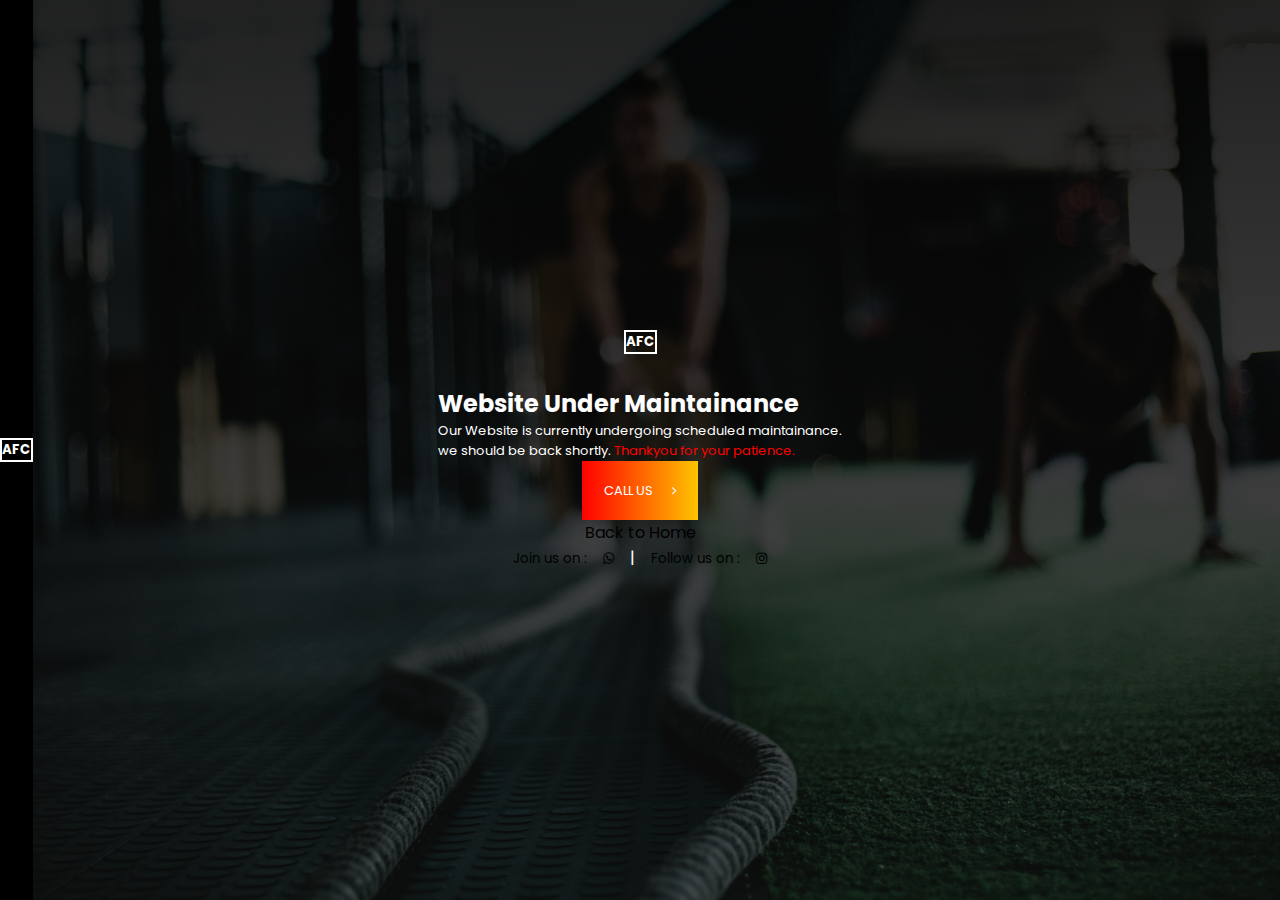
==== comingsoon.html @ 2c833a41 "Add files via upload" ====
<!DOCTYPE html>
<html lang="en">

<head>
  <meta charset="UTF-8">
  <meta http-equiv="X-UA-Compatible" content="IE=edge">
  <meta name="viewport" content="width=device-width, initial-scale=1.0">
  <title>Anni Fitness Club | AFC</title>
  <link rel="shortcut icon" href="./images/logo.png" type="image/x-icon">
  <link href="https://cdn.jsdelivr.net/npm/bootstrap@5.0.1/dist/css/bootstrap.min.css" rel="stylesheet"
    integrity="sha384-+0n0xVW2eSR5OomGNYDnhzAbDsOXxcvSN1TPprVMTNDbiYZCxYbOOl7+AMvyTG2x" crossorigin="anonymous">
  <link rel="stylesheet" href="https://cdnjs.cloudflare.com/ajax/libs/font-awesome/4.7.0/css/font-awesome.min.css">
  <link rel="stylesheet" href="style.css">
  <link rel="stylesheet" href="responsive.css">

</head>

<body>
  <div class="col-12 loading">
    <h5 class="p-2">AFC</h5>

</div>
  <div class="container-fluid">
      <div class="row">
          <div class="col-12 comingsoon ">
            <h5 class="p-2">AFC</h5>
            <div class="">
                
              <h2 class="text-center mt-3" >Website Under Maintainance</h1>
              <p class="text-light text-center mt-3" style="font-size: small;" >Our Website is currently undergoing scheduled maintainance. <br> we should be back shortly. <span>Thankyou for your patience.</span></p>  
            </div>
              <a href="tel:8602737083" class="a"> <button class="btnwidth mt-3">Call Us <i class=" fa fa-angle-right"></i>
              </a>
              </button>
            <a href="index.html" class="text-light mt-4">  Back to Home</a>

              <p class="mt-5">
            <a href="" class=" text-light "><small>Join us on : &nbsp;&nbsp; <i class="fa fa-whatsapp"></i> </small></a> &nbsp;&nbsp; | &nbsp;&nbsp;
            <a href="" class=" text-light "><small>Follow us on : &nbsp;&nbsp; <i class="fa fa-instagram"></i> </small></a>
        </p>
          </div>
      </div>
    </div>


  <script src="https://ajax.googleapis.com/ajax/libs/jquery/3.5.1/jquery.min.js"></script>
  <script src="https://cdn.jsdelivr.net/npm/bootstrap@5.0.1/dist/js/bootstrap.bundle.min.js"
    integrity="sha384-gtEjrD/SeCtmISkJkNUaaKMoLD0//ElJ19smozuHV6z3Iehds+3Ulb9Bn9Plx0x4"
    crossorigin="anonymous"></script>
  <script src="script.js"></script>
</body>

</html>
---- style.css ----
@import url('https://fonts.googleapis.com/css2?family=Poppins:ital,wght@0,100;0,200;0,300;0,400;0,500;0,600;0,700;0,800;0,900;1,100;1,200;1,300;1,400;1,500;1,600;1,700;1,800;1,900&display=swap');

*{
    margin: 0;
    padding: 0;
    box-sizing: border-box;
    font-family: 'Poppins', sans-serif;
    
}

a{
    text-decoration: none;
    color: black;
}
.loading{
    
    position: fixed;
    height: 100vh;
    background: black;
    z-index: 9999;
    color: white;
    display: flex;
    justify-content: center;
    align-items: center;
}
.loading h5{
    border: 2px solid white;
    animation: loading 1s ease 0s infinite alternate-reverse forwards;
} 
@keyframes loading{
        from{
            transform: rotate(0deg);
        }
        to{
            transform: rotate(360deg);
        }
} 

.nav{
    position: fixed;
    z-index: 999;
    background-color: rgba(0, 0, 0, 0.747);
}
.navbar{
    height: 12vh;
    display: flex;
    justify-content: space-between;
    align-items: center;
}
#bar{
    cursor: pointer;
}
.nav h5{
    border: 1px solid white;
    color: white;  
}
span{
    color: red;
}
.navslide{
    z-index: 99;
    display: none;
    position: fixed;
    height: 100vh;
    background-color: rgba(0, 0, 0, 0.916);
    
}
.navslide ul{
    position: absolute;
    top: 50%;
    left: 50%;
    transform: translate(-50%,-50%);
}
.navslide ul li{
    list-style: none;
    padding: 1rem;
    margin: 0.5rem;
    transition: cubic-bezier(0.19, 1, 0.22, 1);
}
.phone{
    padding: 1rem;
    background-color: red;
    color: white;
}
.navslide ul li :hover{
    border: 1px solid red;
    background-color: red;
    color:white   ;
    padding: 1rem;
    margin: 0.5rem;
} 
.home-bg{
    height: 100vh;
    background-image: url('./images/home-bg.jpg');
    background-repeat: no-repeat;
    background-size: cover;
    background-position: center;
    display: flex;
    justify-content: flex-start;
    align-items: center;
}
.home-bg .home-text{
    color: white;
   
}
.home-text p{
    border: 1px solid white;
    padding: 0.2rem;
    text-transform: uppercase;
    letter-spacing: 2px;
    width: 15vw;
    font-size: small;
    text-align: center;

}
.home-text h2{
    font-weight: bold;
    text-transform: uppercase;
    font-size: 3rem;
}
.a{
    color: white;
}
.a:hover{
    color: white;
}
button{
    outline: none;
    border: none;
    height: 6.5vh;
    text-transform: uppercase;
    font-size: small;
    color: white;
    background-image: linear-gradient(to right, red , rgb(255, 196, 0));

}
.btnwidth{
    width: 9vw;
}
.btnwidth-sec-2{
    width: 12vw;
}
button i{
    padding-left: 1rem;
}
.advertisement-card-pannel{
    margin-top: -5rem;
    
}
.advertisement-card{
    background-color: #fff;
    width: 22rem;
    border-radius: 4px;
    
}
.advertisement-card h2{
    font-size: 7rem;
    font-weight: 200;
    color: rgb(238, 238, 238);
}

.advertisement-card .inner-data{
    margin-top: -5rem;
}
.inner-data h4{
    text-transform: uppercase;
    font-weight: bold;
    height: 2.5rem;
}
.inner-data p{
    font-size: small;
}
.inner-data a{
    color: red;
    font-size: small;
    text-transform: uppercase;
}
.sec-2-text{
    display: flex;
    justify-content: center;
    align-items: flex-start;
    flex-direction: column;
}
.sec-2-text h3{
    text-transform: uppercase;
    font-weight: 600;
    line-height: 2rem;
}
.sec-2-text p{
    font-size: small;
}
.booking-offer{
    height: 50vh;
    background-image: url('./images/booking-offer-bg.jpg');
    background-repeat: no-repeat;
    background-position: center;
    background-size: cover;
    background-attachment: fixed;
    display: flex;
    justify-content: center;
    align-items: center;
    flex-direction: column;
    color: white;
    text-transform: uppercase;
}
.btnwidth-bookingoffer{
    width: 12vw;
}
.btnwidth-course{
    width: 12vw;
}
.booking-offer h2{
    font-weight: bold;
    line-height: 2.3rem;
}
.booking-offer p{
    font-size: small;
    letter-spacing: 0.2rem;
}
.heading{
    display: flex;
    justify-content: center;
    align-items: center;
    flex-direction: column;
}
.heading .heading-top{
    width: 4vw;
    height: 0.3rem;
    background-color:red;
    border-radius: 2rem;
}
.heading h2{
    text-transform: uppercase;
    font-weight: 600;
}
.heading p{
    font-size: small;
}
.services .card , .services .card .card-body{
    display: flex;
    justify-content: center;
    align-items: center;
}
.services .card .card-body{
    flex-direction: column;
    transition:cubic-bezier(0.19, 1, 0.22, 1)
}
.card-body h5{
    font-weight:bold;
    text-transform: uppercase;
    color: red;
}
.card{
    border: none;
}
.card-body p{
    font-size: small;
}
.services .card img{
    width: 5rem;
    height: 5rem;
}
.card:hover{
   transform: scale(0.9);
   transition: 1s;
  

}
.galleryimg{
    height: 35vh;
    background-repeat: no-repeat;
    background-size: cover;
    background-position: center;
    filter: grayscale(1);
    transition: cubic-bezier(0.165, 0.84, 0.44, 1);
}
.galleryimg:hover{
    filter: grayscale(0);
 

}
.img1{
    background-image: url('https://images.unsplash.com/photo-1522898467493-49726bf28798?ixlib=rb-1.2.1&ixid=MnwxMjA3fDB8MHxwaG90by1wYWdlfHx8fGVufDB8fHx8&auto=format&fit=crop&w=750&q=80');
}
.img2{
    background-image: url('https://images.unsplash.com/photo-1517836357463-d25dfeac3438?ixid=MnwxMjA3fDB8MHxwaG90by1wYWdlfHx8fGVufDB8fHx8&ixlib=rb-1.2.1&auto=format&fit=crop&w=750&q=80');
}
.img3{
    background-image: url('https://images.unsplash.com/photo-1541534741688-6078c6bfb5c5?ixlib=rb-1.2.1&ixid=MnwxMjA3fDB8MHxwaG90by1wYWdlfHx8fGVufDB8fHx8&auto=format&fit=crop&w=749&q=80');
}
.img4{
    background-image: url('https://images.unsplash.com/photo-1546483875-ad9014c88eba?ixlib=rb-1.2.1&ixid=MnwxMjA3fDB8MHxwaG90by1wYWdlfHx8fGVufDB8fHx8&auto=format&fit=crop&w=674&q=80');
}
.img5{
    background-image: url('https://images.unsplash.com/photo-1583454110551-21f2fa2afe61?ixid=MnwxMjA3fDB8MHxwaG90by1wYWdlfHx8fGVufDB8fHx8&ixlib=rb-1.2.1&auto=format&fit=crop&w=750&q=80');
}
.img6{
    background-image: url('https://images.unsplash.com/photo-1581009137042-c552e485697a?ixlib=rb-1.2.1&ixid=MnwxMjA3fDB8MHxwaG90by1wYWdlfHx8fGVufDB8fHx8&auto=format&fit=crop&w=750&q=80');
}
.img7{
    background-image: url('https://images.unsplash.com/photo-1599058917212-d750089bc07e?ixlib=rb-1.2.1&ixid=MnwxMjA3fDB8MHxwaG90by1wYWdlfHx8fGVufDB8fHx8&auto=format&fit=crop&w=749&q=80');
}
.img8{
    background-image: url('https://images.unsplash.com/photo-1554284126-aa88f22d8b74?ixlib=rb-1.2.1&ixid=MnwxMjA3fDB8MHxwaG90by1wYWdlfHx8fGVufDB8fHx8&auto=format&fit=crop&w=857&q=80');
}
.testimonial-pannel{
    background-color: rgb(24, 24, 24);
}
.testimonial{
    display: flex;
    justify-content: center;
    align-items: center;
    flex-direction: column;
    color: white;
}
.testimonial h2{
    color: red;
    
}
.testimonial h5{
    text-transform: uppercase;
    font-weight: 600;
}
.testimonial p{
    font-size: small;
}
.testimonial h6{
    font-weight: 200;
}
.courses .card{
    padding: 1rem;
}
.courses .card img{
    height: 40vh;
}
.courses .card h5{
    color: black;
    text-transform: capitalize;
    font-weight: 600;
}
footer{
    background-color: rgb(24, 24, 24);
    padding: 2rem;
}
footer .footer-logo h5{
    width: 20vw;
    text-transform: uppercase;
    color: white;
    border: 1px solid white;
    padding: 0.5rem;
}
footer ul li{
    list-style: none;
}
footer h6{
    color: red;
    text-transform: uppercase;
}
footer  a{
 font-size: small;
 color: rgb(231, 231, 231);
}
footer li:hover a{
 
    color: rgb(255, 255, 255);
   }
footer  a i{
   margin-right: 1rem;
   }
.lower-footer{
    background-color: rgb(24, 24, 24);
}   
.advertisement-footer{
    display: flex;
    justify-content:space-between;
    flex-direction: row;
    align-items: center;
    color: rgb(255, 255, 255);
    font-size: 0.8rem;
    
    
}
.advertisement-footer p{
    margin-bottom: 0;
}


.comingsoon{
    height: 100vh;
    background-image:linear-gradient(to bottom, rgba(0, 0, 0, 0.856), rgba(0, 0, 0, 0.63)),url('./images/about.jpg');
    background-repeat: no-repeat;
    background-size: cover;
    background-position:  center;
    display: flex;
    justify-content: center;
    align-items: center;
    color: white;
    flex-direction: column;
}
.comingsoon h5{
    border: 2px solid white;
    margin-bottom: 2rem;
}
---- responsive.css ----
@media screen and (max-width:576px) {
    
    button{
        height: 4.5vh;   
    }
    .btnwidth{
        width: 24vw;
    }
    .btnwidth-sec-2{
        width: 24vw;
    }
    .btnwidth-course{
        width: 35vw;
    }
    .btnwidth-bookingoffer{
        width: 24vw;
    }
    .home-text p{   
        padding: 0.2rem;
        width: 45vw;
    }
    .home-text h2{
        font-size: 2.2rem;
    }
    .navbar{
        height: 10vh;
    }
    .advertisement-card, .inner-data{
        display: flex;
        justify-content: center;
        align-items: center;
        flex-direction: column;
    }
    .advertisement-card{
        box-shadow: 0px 2px 6px rgba(0, 0, 0, 0.081);
        
    }
    .inner-data h4{
        height: 1rem;
    }
    .inner-data p{
        text-align: center;
    }
    .booking-offer{
        height: 40vh;
        background-image: url('./images/bookingoffer-mobile.jpg');
    }
    .heading .heading-top{
        width: 8vw;
    }
    .courses .card img{
        height: 20vh;
    }
    footer .footer-logo h5{
        width: 40vw;
        font-size: 0.8rem;
    }
    .advertisement-footer{
        margin-bottom: 1rem;
    }
    
}


@media screen and (min-width:768px) and (max-width:992px) {
    
    button{
        height: 4.5vh;   
    }
    .btnwidth{
        width: 18vw;
    }
    .btnwidth-sec-2{
        width: 14vw;
    }
    .btnwidth-bookingoffer{
        width: 14vw;
    }
    .btnwidth-course{
        width: 25vw;
    }
    .home-text p{   
        padding: 0.2rem;
        width: 25vw;
    }
    .home-text h2{
        font-size: 3.49rem;
    }
    .navbar{
        height: 8vh;
    }
    .advertisement-card{
        box-shadow: 0px 2px 6px rgba(0, 0, 0, 0.081);   
    }
    .booking-offer{
        height: 40vh;  
    }
    .heading .heading-top{
        width: 6vw; 
    }
    .galleryimg{
        height: 20vh;
      
    }
    .courses .card img{
        height: 20vh;
    }
    footer .footer-logo h5{
        width: 25vw;
        font-size: 1rem;
    }
    .advertisement-footer{
        margin-bottom: 1rem;
    }
    
}
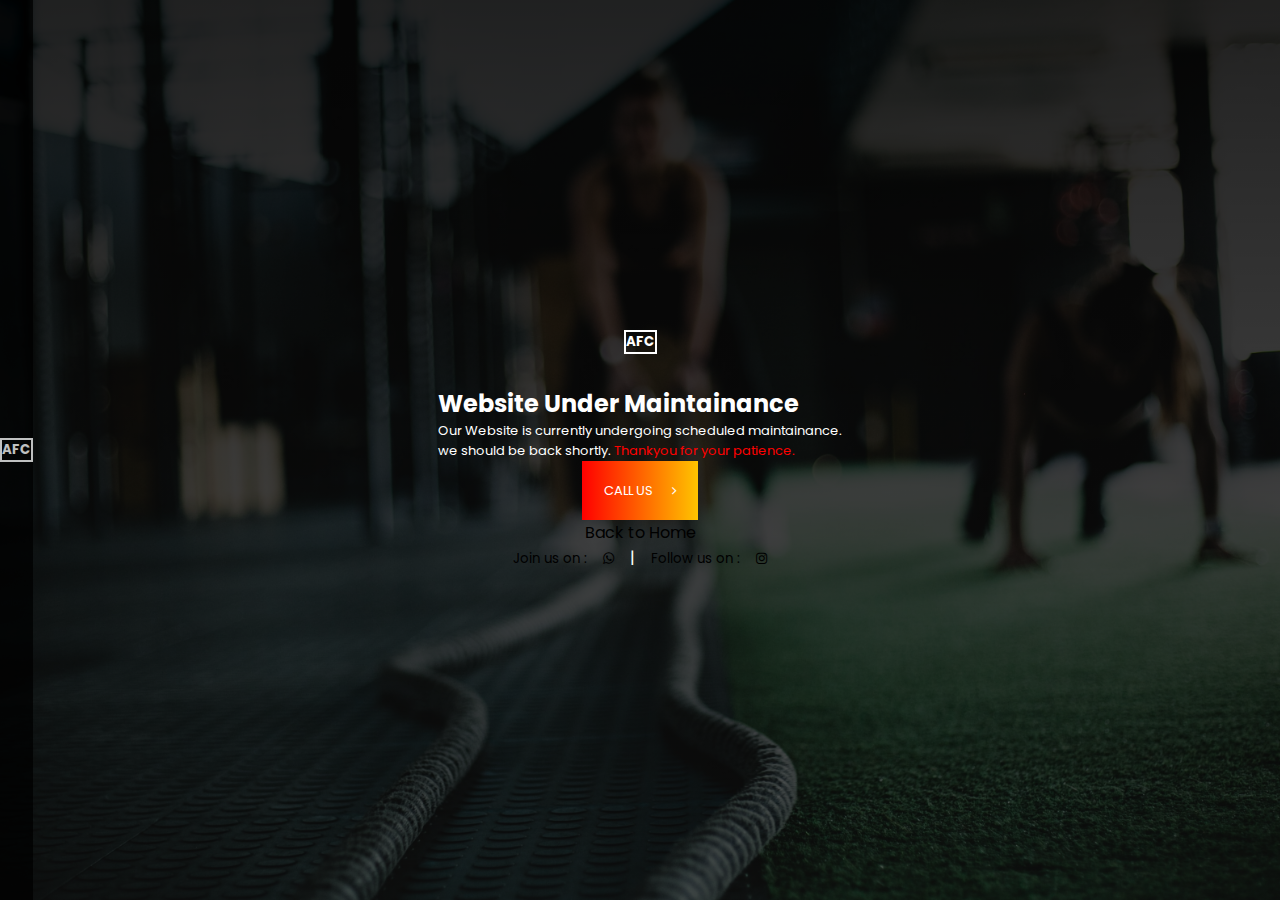
==== commit c741341b: "Add files via upload" ====
--- a/comingsoon.html
+++ b/comingsoon.html
@@ -18,7 +18,6 @@
 <body>
   <div class="col-12 loading">
     <h5 class="p-2">AFC</h5>
-
 </div>
   <div class="container-fluid">
       <div class="row">
@@ -47,7 +46,9 @@
   <script src="https://cdn.jsdelivr.net/npm/bootstrap@5.0.1/dist/js/bootstrap.bundle.min.js"
     integrity="sha384-gtEjrD/SeCtmISkJkNUaaKMoLD0//ElJ19smozuHV6z3Iehds+3Ulb9Bn9Plx0x4"
     crossorigin="anonymous"></script>
-  <script src="script.js"></script>
+  <script src="script.js">
+ 
+  </script>
 </body>
 
 </html>--- a/style.css
+++ b/style.css
@@ -401,3 +401,70 @@
     border: 2px solid white;
     margin-bottom: 2rem;
 }
+
+
+/* ----------------about  */
+
+.about-bg{
+    position: relative;
+    height: 60vh;
+    background-image: linear-gradient(to right ,rgba(0, 0, 0, 0.945),rgba(0, 0, 0, 0.767)) ,url('https://images.unsplash.com/photo-1546817372-628669db4655?ixlib=rb-1.2.1&ixid=MnwxMjA3fDB8MHxwaG90by1wYWdlfHx8fGVufDB8fHx8&auto=format&fit=crop&w=751&q=80');
+    background-repeat: no-repeat;
+    background-size: cover;
+    background-position: top;
+    background-attachment: fixed;
+    text-transform: uppercase;
+    color: white;
+    display: flex;
+    justify-content: center;
+    align-items: center;
+}
+
+.about-bg p{
+    letter-spacing: 1px;
+}
+.about-bg h2{
+    font-size: 2.5rem;
+    font-weight: bold;
+}
+.abt-left{
+    position: relative;
+    height: 70vh;
+    background-color: red;
+    display: flex;
+    justify-content: center;
+    align-items: center;
+    background-image: linear-gradient(to bottom,rgba(236, 25, 25, 0.642),rgba(0, 0, 0, 0.342)), url('https://images.unsplash.com/photo-1507398941214-572c25f4b1dc?ixid=MnwxMjA3fDB8MHxwaG90by1wYWdlfHx8fGVufDB8fHx8&ixlib=rb-1.2.1&auto=format&fit=crop&w=666&q=80');
+    background-repeat: no-repeat;
+    background-position: center;
+    background-size: cover;
+}
+
+.abt-right p{
+    font-size: small;
+}
+.abt-right h2{
+    text-transform: uppercase;
+    font-weight: bold;
+    margin-bottom: 1rem;
+    color: black;
+}
+.details{
+    height: 20vh;
+    display: flex;
+    justify-content:flex-start;
+    align-items: center;
+}
+.details h4{
+    color: red;
+}
+.details-num{
+    display: flex;
+    justify-content: center;
+    align-items: center;
+    flex-direction: column;
+    background-color: black;
+    color: white;
+}
+
+
--- a/responsive.css
+++ b/responsive.css
@@ -59,6 +59,16 @@
     .advertisement-footer{
         margin-bottom: 1rem;
     }
+    .about-bg{
+        position: relative;
+        height: 50vh;
+        background-position: center;
+    }
+    .abt-left{
+        height: 30vh;
+      
+    }
+
     
 }
 
